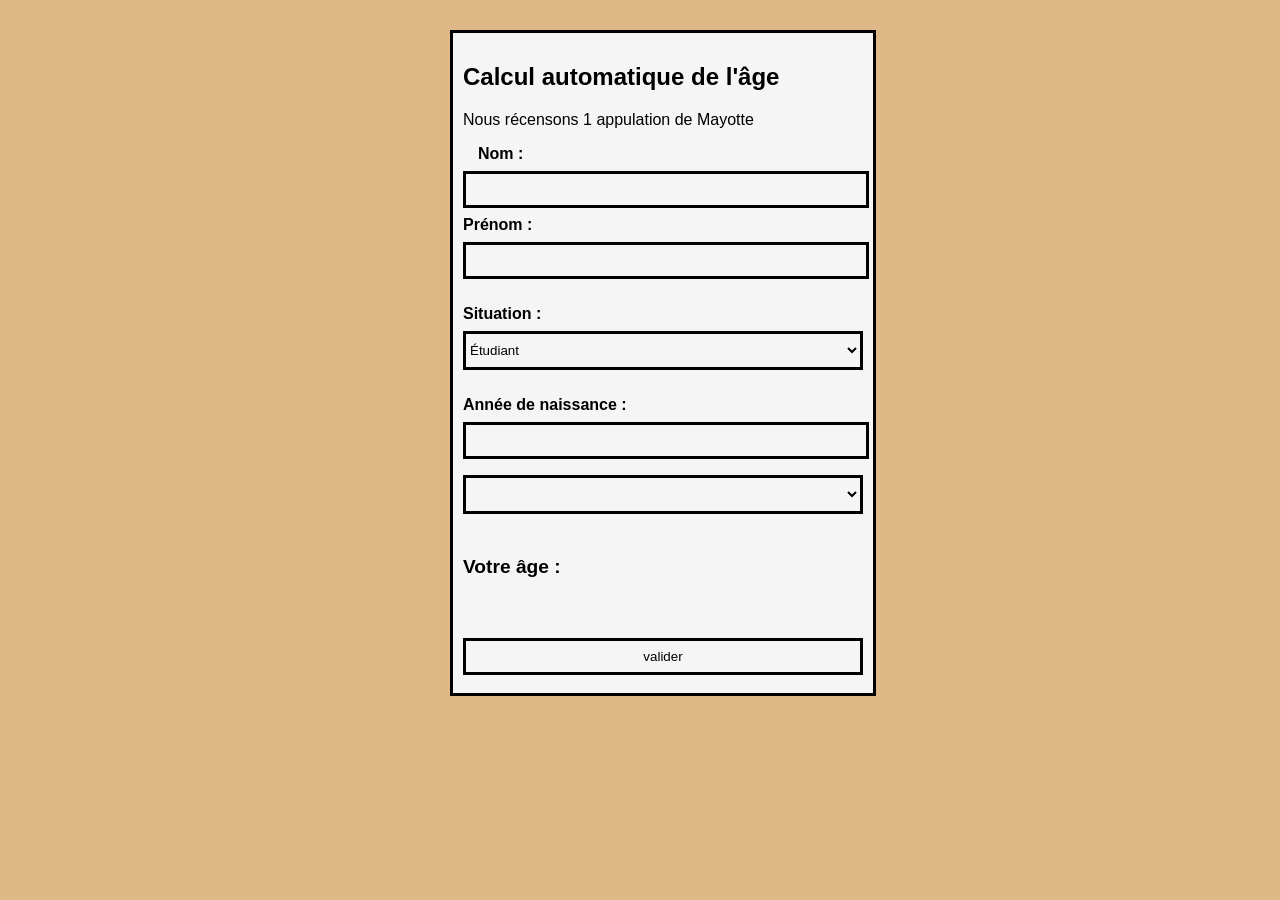
==== calcul_age.html @ 60ca82a4 "création des fichier et calcul d'age" ====
<!DOCTYPE html>
<html lang="fr">
    <head>

        <meta charset="UTF-8">
        <title>calcul.age</title>
        <script src="calcul_age.css"></script>
        <link rel="stylesheet" href="calcul_age.css">
        <script src="dom_calcul_age.js" defer></script>
        
     <!--j'ai créé l'entete de mon fichier-->
   
    </head>

    <body>

    <form>
            <h2>Calcul automatique de l'âge</h2>

        <div id="recensement">
            <p id="paragraphe1">Nous récensons 1 appulation de Mayotte</p>
        </div>
            <label>Nom :</label>
            <input type="text" id="nom">
            <label>Prénom :</label>
            <input type="text" id="prenom">
        </div>
        <br><br>

        <div>
            <label>Situation :</label>
            <select id="situation">
            <option value="étudiant">Étudiant</option>
            <option value="salarié">Salarié</option>
            </select>
        </div>
        <br><br>

            <label for="anneeNaissance">Année de naissance :</label>
            <input type="number" name="anneeNaissance" id="anneeNaissance">
            <select id="anneeNaissance"></select>
            <br><br>

            <p>
            <div id="age">Votre âge : </div>
            </p>

            <br><br>
            <div>
            <input type="button" value="valider" id="bouttonValider"> 
            </div>

    </form> 
     

    </body>

</html>
---- calcul_age.css ----
body {
        font-family: Arial, sans-serif;
        max-width: 400px;
        margin: 30px auto;
        background-color: burlywood;
    }

    form ,input,select{
    background-color:whitesmoke;
    border:solid;
    padding: 10px ;
    margin: 10px ;
    width: 100%;

    
    }
label { font-weight: bold; }
        input, select {
        width: 100%;
        padding: 8px 0;
        margin: 8px 0;
        
    }

#age {
        margin-top: 20px;
        font-size: 1.2em;
        font-weight: bold;
        color: black;
        
    }

#input[type=text] , [ type=date] {
        padding: 8px ; /*Ajoute un espace à l'interieur de la balise <inpute>*/
        margin: 15px; /* Ajoute un espace à l'exterieur de la balise <inpute>*/
        height: 8px;
       
}

div{ /* je selectionne tous les divs */
  color: black;
  display:inline;
  margin-right: 15px;

}
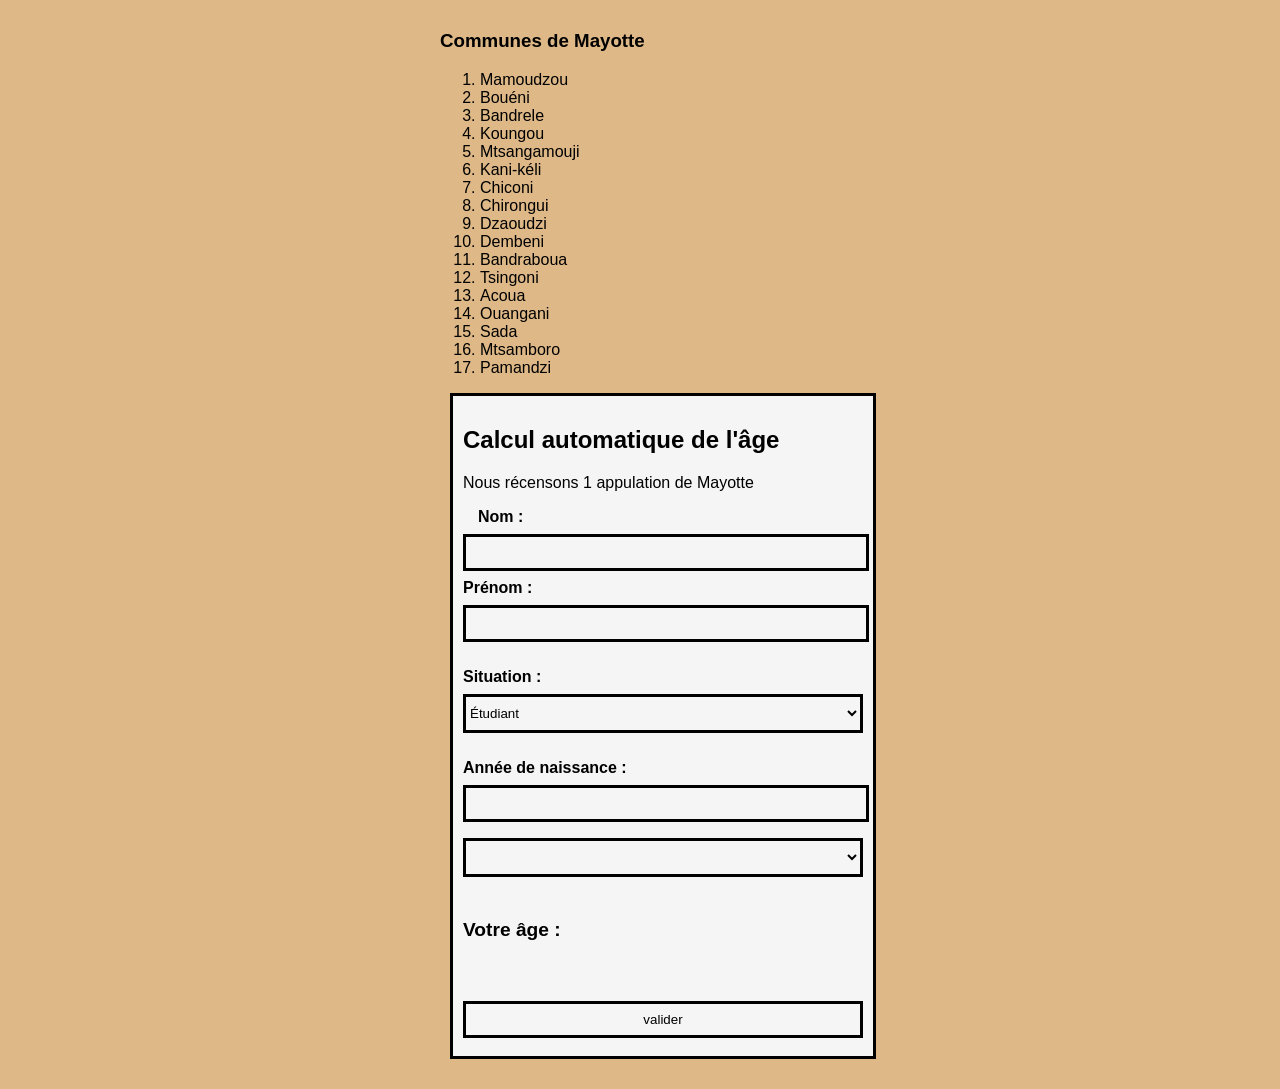
==== commit b8c06b01: "création et affichage d'une liste des communes a Mayotte" ====
--- a/calcul_age.html
+++ b/calcul_age.html
@@ -14,45 +14,70 @@
     </head>
 
     <body>
+        <section>
+            <article>
+                <!--Je liste les communes de Mayotte-->
+                <h3 id="communes">Communes de Mayotte</h3>
+                <ol id="listCommunes">
+                   <li class="commune">Mamoudzou</li>
+                   <li class="commune">Bouéni</li>
+                   <li class="commune">Bandrele</li>
+                   <li class="commune">Koungou</li>
+                   <li class="commune">Mtsangamouji</li>
+                   <li class="commune">Kani-kéli</li>
+                   <li class="commune">Chiconi</li>
+                   <li class="commune">Chirongui</li>
+                   <li class="commune">Dzaoudzi</li>
+                   <li class="commune">Dembeni</li>
+                   <li class="commune">Bandraboua</li>
+                   <li class="commune">Tsingoni</li>
+                   <li class="commune">Acoua</li>
+                   <li class="commune">Ouangani</li>
+                   <li class="commune">Sada</li>
+                   <li class="commune">Mtsamboro</li>
+                   <li class="commune">Pamandzi</li>
+                </ol>
 
-    <form>
-            <h2>Calcul automatique de l'âge</h2>
+                <form>
 
-        <div id="recensement">
-            <p id="paragraphe1">Nous récensons 1 appulation de Mayotte</p>
-        </div>
-            <label>Nom :</label>
-            <input type="text" id="nom">
-            <label>Prénom :</label>
-            <input type="text" id="prenom">
-        </div>
-        <br><br>
-
-        <div>
-            <label>Situation :</label>
-            <select id="situation">
-            <option value="étudiant">Étudiant</option>
-            <option value="salarié">Salarié</option>
-            </select>
-        </div>
-        <br><br>
-
-            <label for="anneeNaissance">Année de naissance :</label>
-            <input type="number" name="anneeNaissance" id="anneeNaissance">
-            <select id="anneeNaissance"></select>
+                <h2>Calcul automatique de l'âge</h2>
+            
+            <div id="recensement">
+                <p id="paragraphe1">Nous récensons 1 appulation de Mayotte</p>
+            </div>
+                <label>Nom :</label>
+                <input type="text" id="nom">
+                <label>Prénom :</label>
+                <input type="text" id="prenom">
+            </div>
             <br><br>
 
+            <div>
+                <label>Situation :</label>
+                <select id="situation">
+                <option value="étudiant">Étudiant</option>
+                <option value="salarié">Salarié</option>
+                </select>
+            </div>
+            <br><br>
+
+                <label for="anneeNaissance">Année de naissance :</label>
+                <input type="number" name="anneeNaissance" id="anneeNaissance">
+                <select id="anneeNaissance"></select>
+                <br><br>
+
             <p>
-            <div id="age">Votre âge : </div>
+                <div id="age">Votre âge : </div>
             </p>
 
             <br><br>
             <div>
-            <input type="button" value="valider" id="bouttonValider"> 
+                <input type="button" value="valider" id="bouttonValider"> 
             </div>
 
-    </form> 
-     
+            </form>
+        </article>
+    </section> 
 
     </body>
 
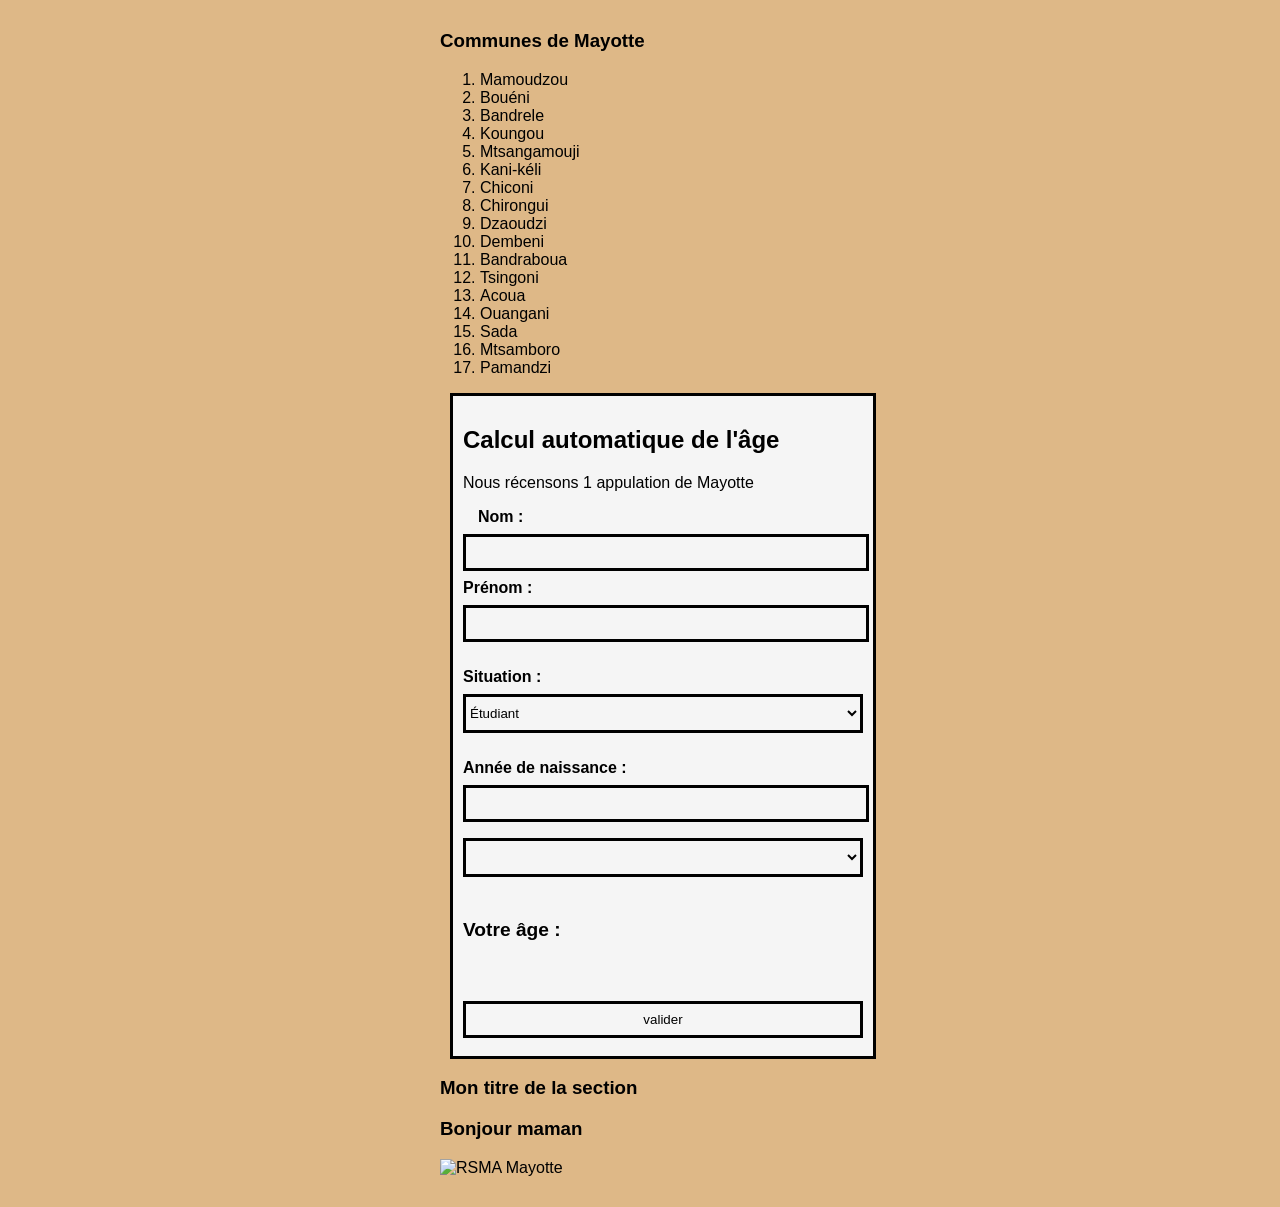
==== commit 8620c672: "j'ai insérer une image" ====
--- a/calcul_age.html
+++ b/calcul_age.html
@@ -9,7 +9,7 @@
         <link rel="stylesheet" href="calcul_age.css">
         <script src="dom_calcul_age.js" defer></script>
         
-     <!--j'ai créé l'entete de mon fichier-->
+    <!--j'ai créé l'entete de mon fichier-->
    
     </head>
 
@@ -77,7 +77,10 @@
 
             </form>
         </article>
-    </section> 
+    </section>
+    
+    <!-- Ma deuxième tentative de création de section -->
+     
 
     </body>
 
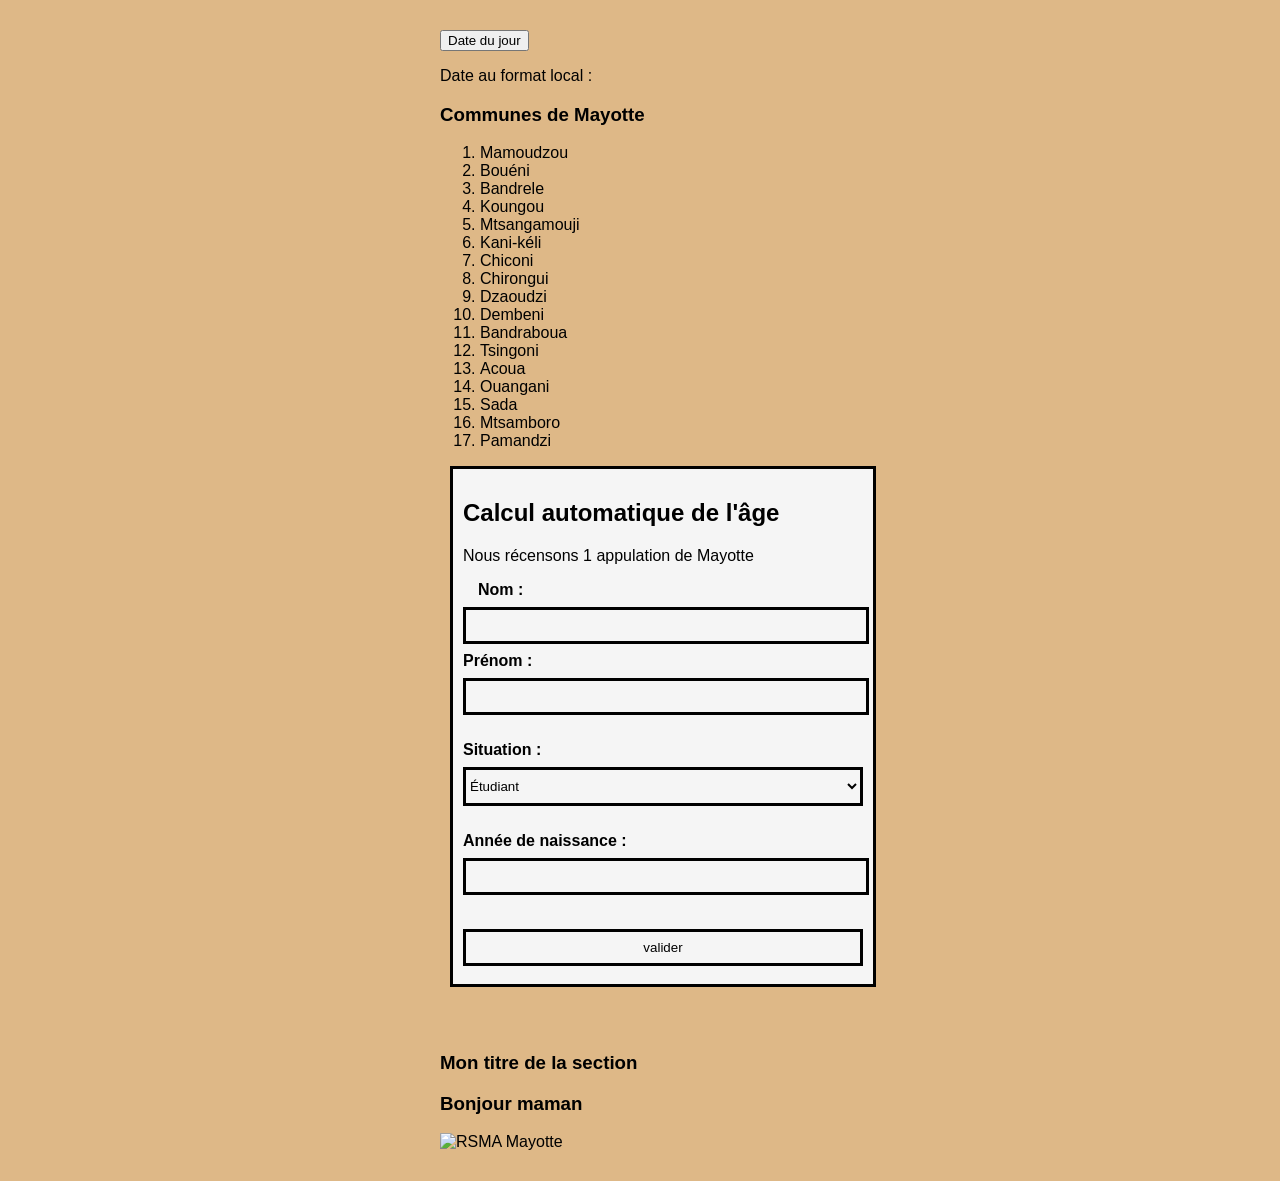
==== commit db4ebd80: "création d'un fichier et ajout d'un date" ====
--- a/calcul_age.html
+++ b/calcul_age.html
@@ -5,8 +5,9 @@
 
         <meta charset="UTF-8">
         <title>calcul.age</title>
-        <script src="calcul_age.css"></script>
         <link rel="stylesheet" href="calcul_age.css">
+        <script src="age.js" defer></script>
+        <script src="evenement.js" defer></script>
         <script src="dom_calcul_age.js" defer></script>
         
     <!--j'ai créé l'entete de mon fichier-->
@@ -16,6 +17,14 @@
     <body>
         <section>
             <article>
+                <!-- J'affiche la date du jour et l'heure -->
+                 <div id="date" class="date">
+                    <button id="validerDate"> Date du jour </button>
+                    <span id="dateDuJour"></span>
+                </div>
+                <p>
+                    Date au format local : <span id="dateDuJourFormat2"></span>
+                </p>
                 <!--Je liste les communes de Mayotte-->
                 <h3 id="communes">Communes de Mayotte</h3>
                 <ol id="listCommunes">
@@ -63,19 +72,17 @@
 
                 <label for="anneeNaissance">Année de naissance :</label>
                 <input type="number" name="anneeNaissance" id="anneeNaissance">
-                <select id="anneeNaissance"></select>
-                <br><br>
-
-            <p>
-                <div id="age">Votre âge : </div>
-            </p>
 
             <br><br>
+
             <div>
                 <input type="button" value="valider" id="bouttonValider"> 
             </div>
 
             </form>
+            <br>   
+            <div id="resultat"></div>
+
         </article>
     </section>
     
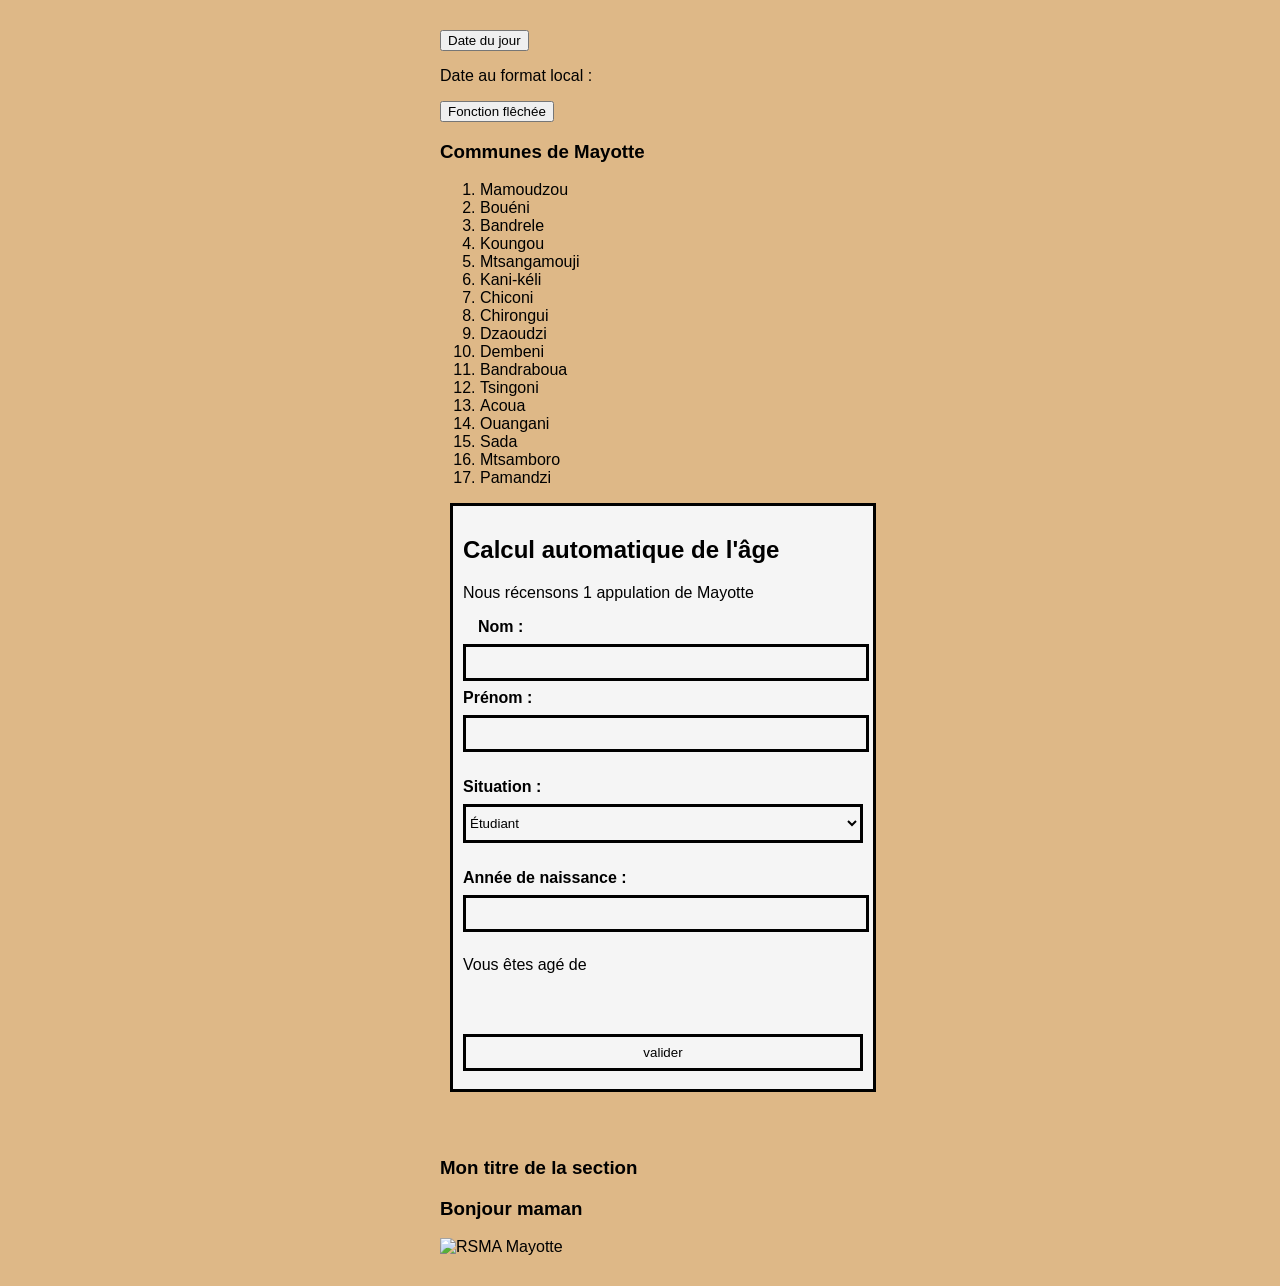
==== commit 27a6f764: "déclaration des variables et associement d'événement" ====
--- a/calcul_age.html
+++ b/calcul_age.html
@@ -25,6 +25,12 @@
                 <p>
                     Date au format local : <span id="dateDuJourFormat2"></span>
                 </p>
+
+                <div id="fonctionFleche">
+                    <button id="boutonFleche"> Fonction flêchée </button>
+                </div>
+
+
                 <!--Je liste les communes de Mayotte-->
                 <h3 id="communes">Communes de Mayotte</h3>
                 <ol id="listCommunes">
@@ -72,7 +78,9 @@
 
                 <label for="anneeNaissance">Année de naissance :</label>
                 <input type="number" name="anneeNaissance" id="anneeNaissance">
-
+                <p id="messageUtilisateur =">
+                    <span id="nomUtilisateur"></span>Vous êtes agé de <span id="calcul_age"></span>
+                </p>
             <br><br>
 
             <div>
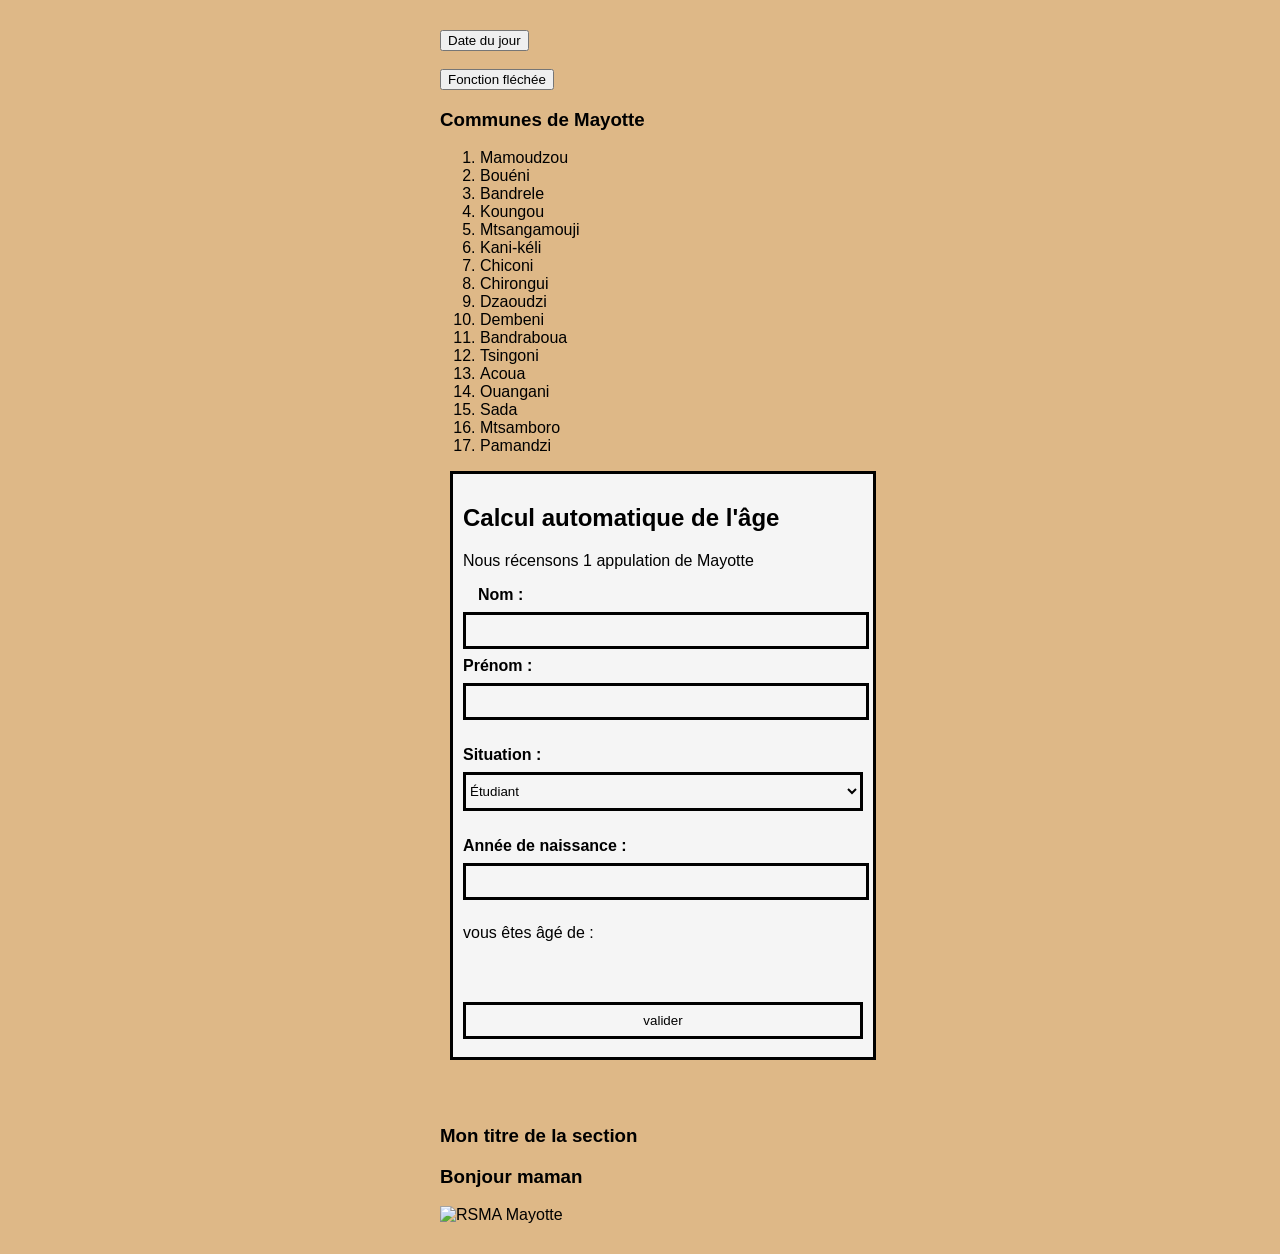
==== commit b6ac1219: "rénitialisation de ma page web" ====
--- a/calcul_age.html
+++ b/calcul_age.html
@@ -21,15 +21,12 @@
                  <div id="date" class="date">
                     <button id="validerDate"> Date du jour </button>
                     <span id="dateDuJour"></span>
-                </div>
-                <p>
-                    Date au format local : <span id="dateDuJourFormat2"></span>
-                </p>
-
-                <div id="fonctionFleche">
-                    <button id="boutonFleche"> Fonction flêchée </button>
-                </div>
-
+                 </div>
+                 <br><br>
+                 
+                 <div id="fonctionFleche"> 
+                    <button id="boutonFleche">Fonction fléchée</button>
+                 </div>
 
                 <!--Je liste les communes de Mayotte-->
                 <h3 id="communes">Communes de Mayotte</h3>
@@ -75,16 +72,20 @@
                 </select>
             </div>
             <br><br>
+        <div>
+          <label for="anneeNaissance">Année de naissance :</label>
+          <input type="number" id="anneeNaissance">
 
-                <label for="anneeNaissance">Année de naissance :</label>
-                <input type="number" name="anneeNaissance" id="anneeNaissance">
-                <p id="messageUtilisateur =">
-                    <span id="nomUtilisateur"></span>Vous êtes agé de <span id="calcul_age"></span>
-                </p>
+          <p id="messageUtilisateur">
+            <span id="nomUtilisateur"></span>
+            vous êtes âgé de :
+            <span id="calcul-age"></span>
+          </p>
+        </div>
             <br><br>
 
             <div>
-                <input type="button" value="valider" id="bouttonValider"> 
+                <input type="submit" value="valider" id="bouttonValider"> 
             </div>
 
             </form>
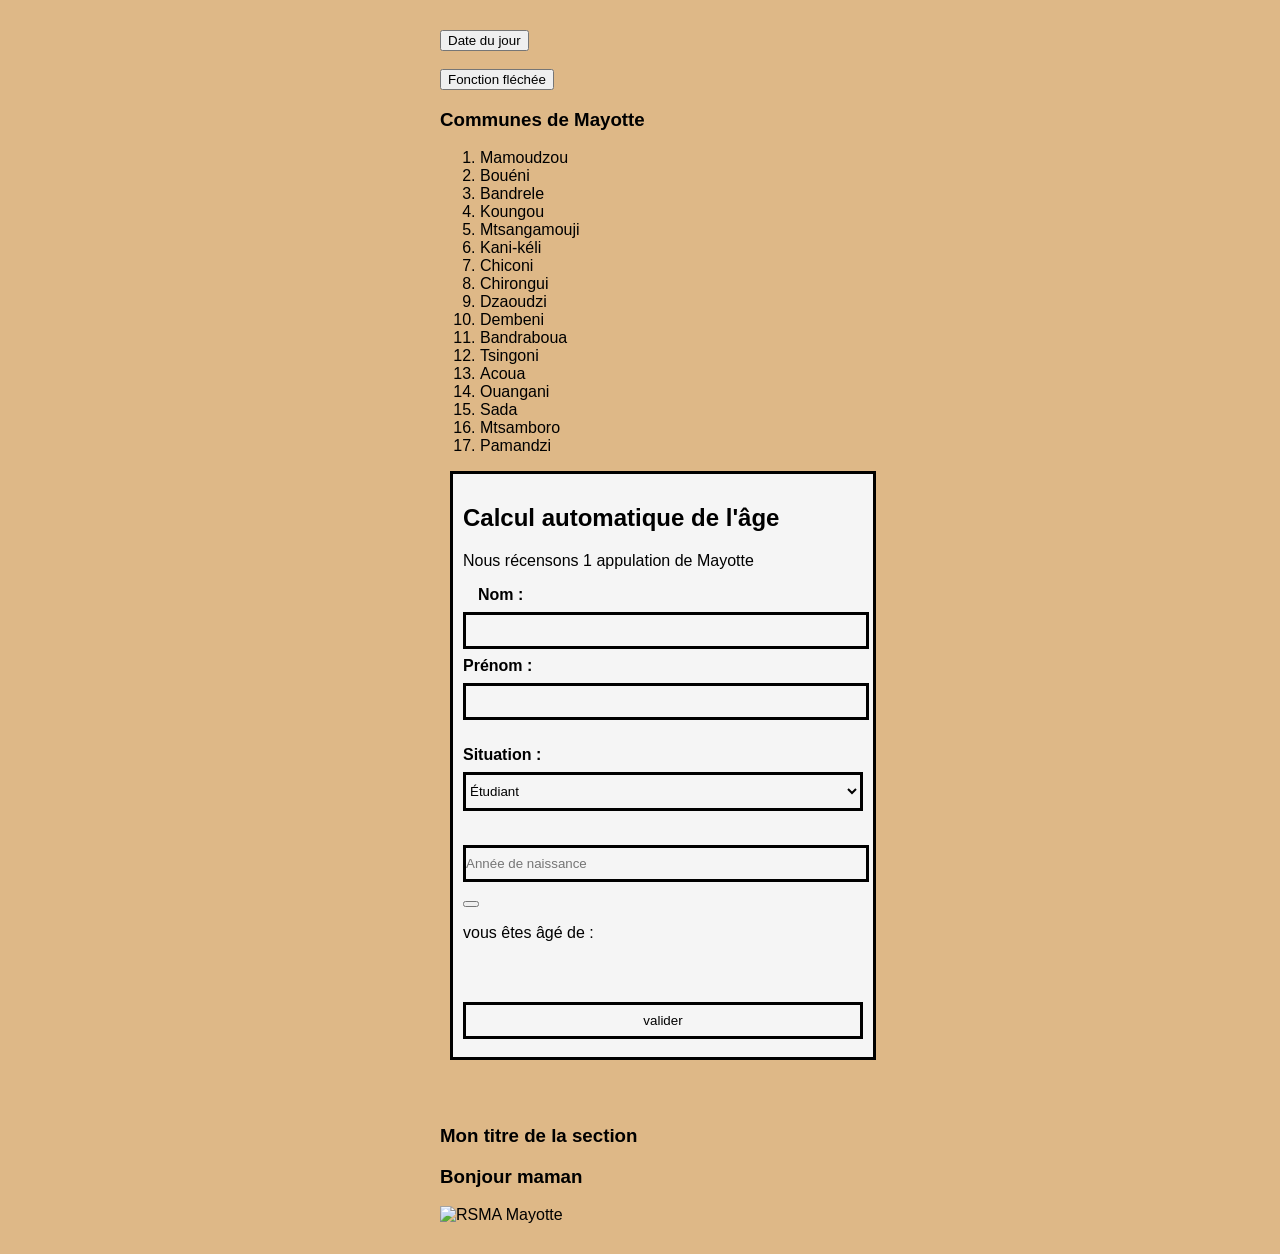
==== commit 92516440: "récupération des valeur sur ma page web" ====
--- a/calcul_age.html
+++ b/calcul_age.html
@@ -23,7 +23,7 @@
                     <span id="dateDuJour"></span>
                  </div>
                  <br><br>
-                 
+
                  <div id="fonctionFleche"> 
                     <button id="boutonFleche">Fonction fléchée</button>
                  </div>
@@ -73,8 +73,9 @@
             </div>
             <br><br>
         <div>
-          <label for="anneeNaissance">Année de naissance :</label>
-          <input type="number" id="anneeNaissance">
+          <input type="number" id="anneeNaissance" placeholder="Année de naissance">
+          <button onclick="calculAge()"></button>
+          <p id="ageResultat"></p>
 
           <p id="messageUtilisateur">
             <span id="nomUtilisateur"></span>
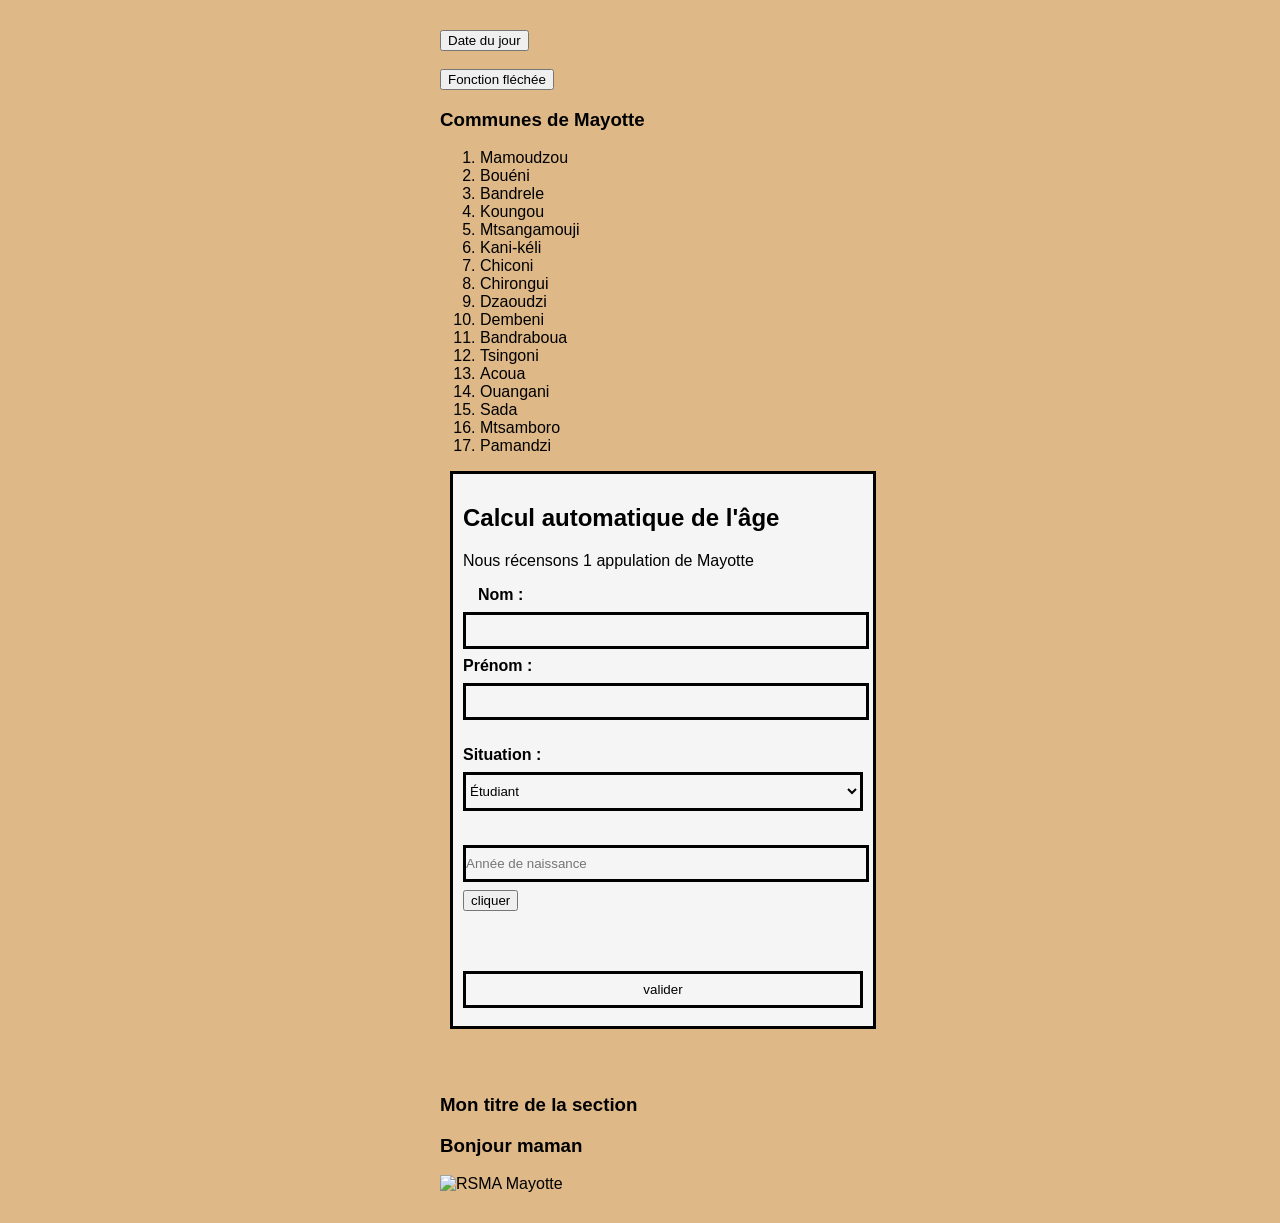
==== commit d491c495: "rénitialisation de ma page web" ====
--- a/calcul_age.html
+++ b/calcul_age.html
@@ -67,20 +67,19 @@
             <div>
                 <label>Situation :</label>
                 <select id="situation">
-                <option value="étudiant">Étudiant</option>
-                <option value="salarié">Salarié</option>
+                    <option value="étudiant">Étudiant</option>
+                    <option value="salarié">Salarié</option>
                 </select>
             </div>
             <br><br>
         <div>
           <input type="number" id="anneeNaissance" placeholder="Année de naissance">
-          <button onclick="calculAge()"></button>
+          <button onclick="calculAge()">cliquer</button>
           <p id="ageResultat"></p>
 
           <p id="messageUtilisateur">
-            <span id="nomUtilisateur"></span>
-            vous êtes âgé de :
-            <span id="calcul-age"></span>
+            
+            <span id="nomUtilisateur"></span><span id="calcul-age"></span>
           </p>
         </div>
             <br><br>
